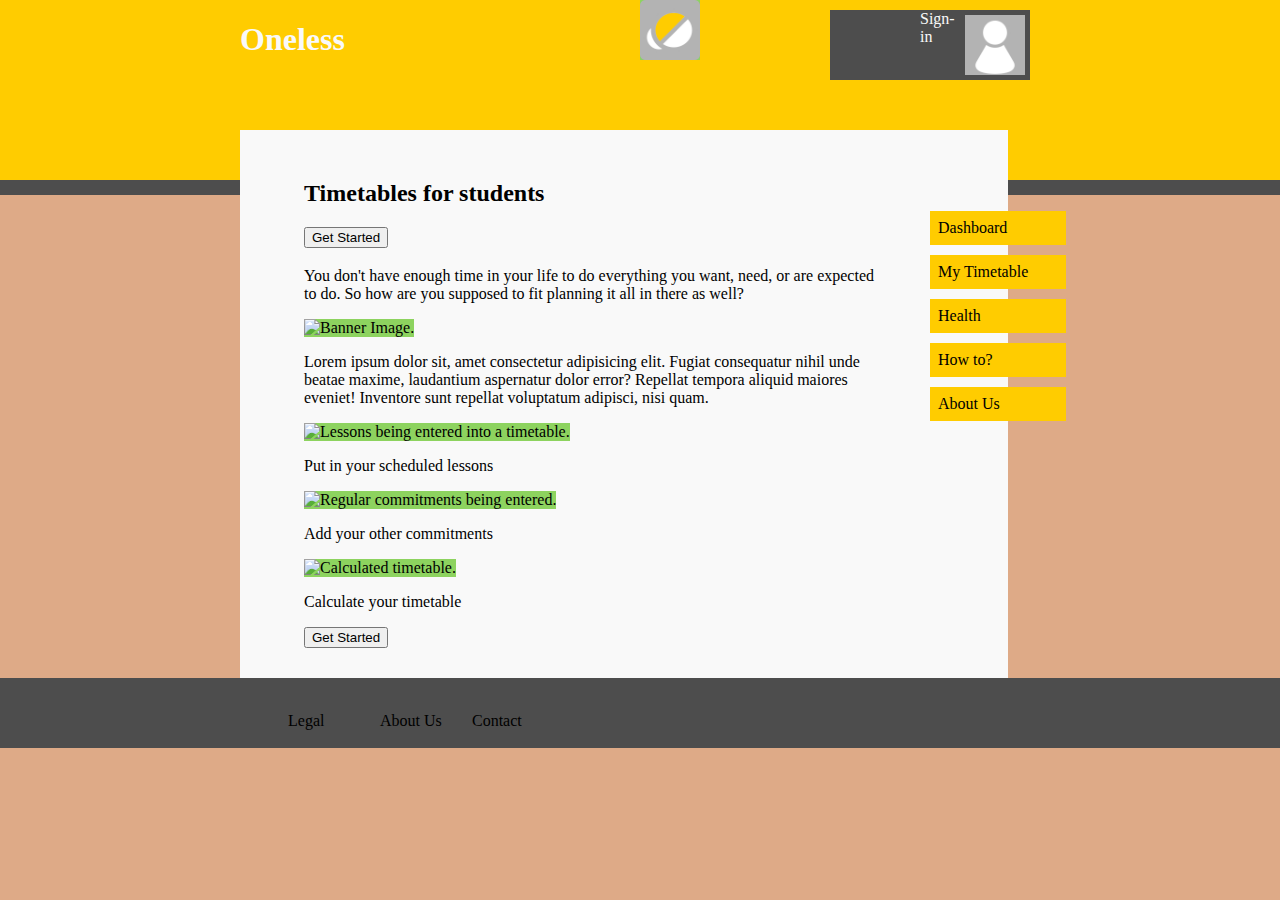
==== index.html @ 5055f5ba "Shift 'page' to overlay header" ====
<!DOCTYPE html>
<html lang="en">
<head>
    <meta charset="UTF-8">
    <meta name="viewport" content="width=device-width, initial-scale=1.0">
    <meta http-equiv="X-UA-Compatible" content="ie=edge">
    <meta name="description" content="Keep on top of life. Create a timetable around what you need to do.">
    <title class="site_title">Oneless - Time management for students</title>
    <link rel="stylesheet" href="css/main.css" type="text/css" />
</head>
<body>
    <wrapper>
        <header>
            <img class="main_logo" src="images/logo.png" alt="Logo">
            <h1>Oneless</h1>
            <section id="user_panel">
                <img src="images/user_icon.png" alt="User icon">
                <p>Sign-in</p>
            </section>
        </header>
        <div id="column">
            <nav>
                <ul>
                    <li>Dashboard</li>
                    <li>My Timetable</li>
                    <li>Health</li>
                    <li>How to?</li>
                    <li>About Us</li>
                </ul>
            </nav>
            <main>
                <h2>Timetables for students</h2>
                <button class="quick_start_button">Get Started</button>
                <h3></h3>
                <p>You don't have enough time in your life to do everything you want, need, or are expected to do. So how are you supposed to fit planning it all in there as well?</p>
                <img src="" alt="Banner Image.">
                <p>Lorem ipsum dolor sit, amet consectetur adipisicing elit. Fugiat consequatur nihil unde beatae maxime, laudantium aspernatur dolor error? Repellat tempora aliquid maiores eveniet! Inventore sunt repellat voluptatum adipisci, nisi quam.</p>
                <img src="images/use_example_1.png" alt="Lessons being entered into a timetable.">
                <p>Put in your scheduled lessons</p>
                <img src="images/use_example_2.png" alt="Regular commitments being entered.">
                <p>Add your other commitments</p>
                <img src="images/use_example_3.png" alt="Calculated timetable.">
                <p>Calculate your timetable</p>
                <button class="quick_start_button">Get Started</button>
            </main>
        </div>
        <footer>
            <ul>
                <li>Legal</li>
                <li>About Us</li>
                <li>Contact</li>
            </ul>
        </footer>
    </wrapper>
</body>
</html>
---- css/main.css ----
:root
{
    --site_title: "Oneless - Timetables for students";

    /* Palette */
    --white: #f9f9f9;
    --dark-grey: #4d4d4d;
    --light-brown: #deaa87;
    --dark-brown: #d38d5f;
    --yellow: #ffcc00;
    --green: #8dd35f;
    --pink:#de87aa;
}

body
{
    margin:0;
    padding:0;
    background-color: var(--light-brown);
}

.main_logo
{
    height: 60px;
    width: 60px;
}

wrapper
{
    width: 100%;
    margin: 0;
}

header, #column, footer
{
    display: inline-block;
    padding: 0 calc((100% - 800px)/2);
    width: 800px;
}

main
{
    background-color: var(--white);
    width: 80%;
    padding: 30px 8%;
    margin-top:-65px;
}

#site_title
{
    content: var(--site_title);
}

nav
{
    width: 20%;
    float: right;
}

#user_panel
{
    background-color: var(--dark-grey);
    color: var(--white);
    float: right;
    width: 200px;
    height: 70px;
    margin: 10px;
    overflow:auto;
}
#user_panel img
{
    width: 60px;
    height: 60px;
    margin: 5px;
    float: right;
}
#user_panel p
{
    width: 40px;
    height: 60px;
    margin: 0;
    padding: 0;
    float: right;
}

nav li
{
    background-color: var(--yellow);
    padding: 8px;
    width: 100%;
    list-style: none;
    margin: 10px;
}
footer
{
    background-color: var(--dark-grey);
}

footer li
{
    padding: 8px;
    width: 10%;
    list-style: none;
    margin: 10px 0px;
    float: left;
}

img
{
    background-color: var(--green);
    width: 200px;
    height: 100px;
}

header
{
    background-color: var(--yellow);
    border-bottom: 15px solid var(--dark-grey);
    height: 180px;
}

h1
{
    color: var(--white);
    width: 50%;
    float: left;

}
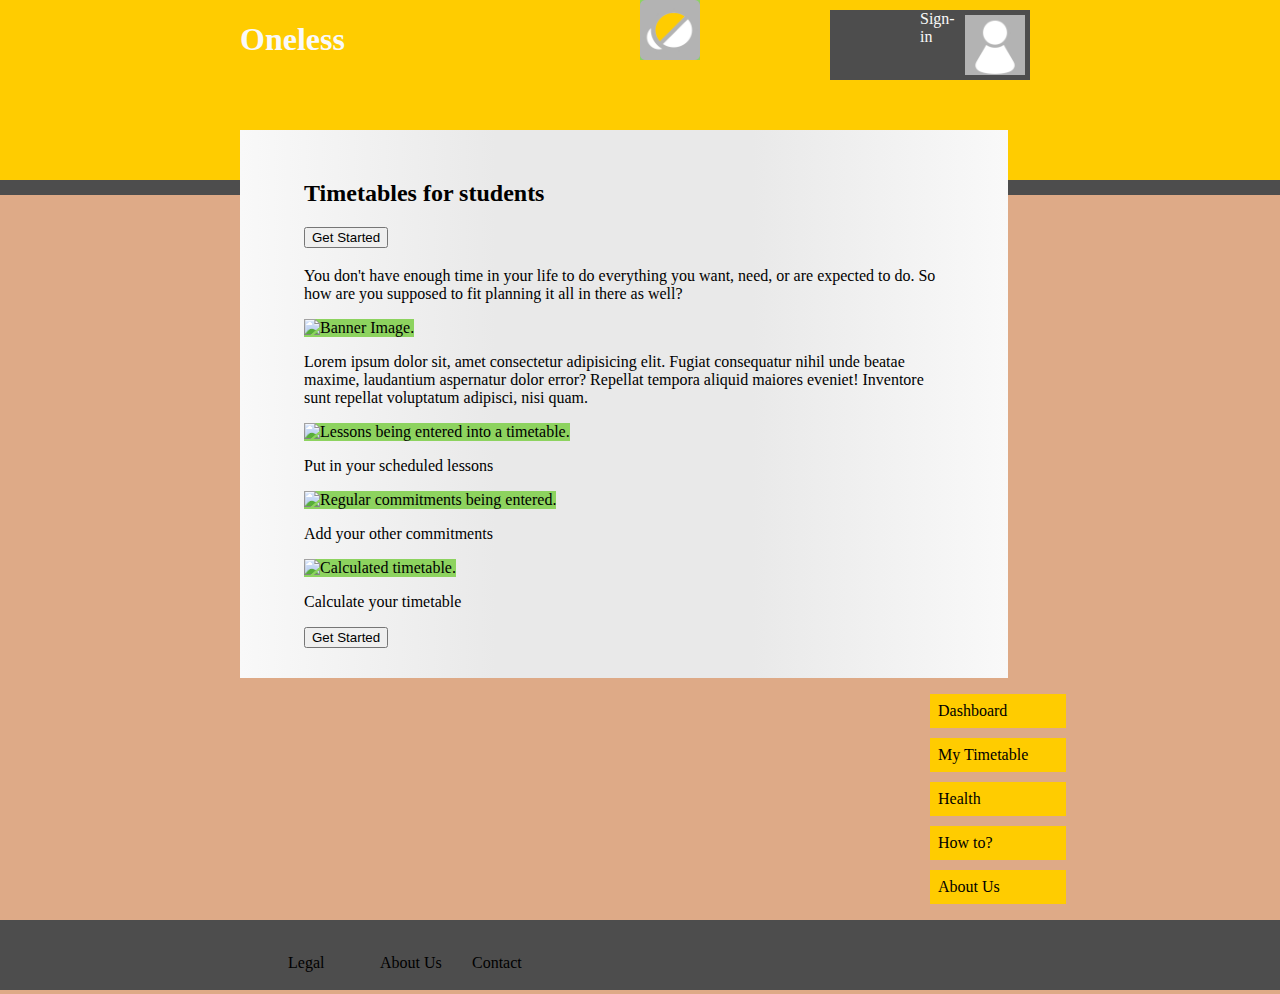
==== commit 5bdb5466: "Restructure html to allow mobile layout" ====
--- a/index.html
+++ b/index.html
@@ -19,15 +19,7 @@
             </section>
         </header>
         <div id="column">
-            <nav>
-                <ul>
-                    <li>Dashboard</li>
-                    <li>My Timetable</li>
-                    <li>Health</li>
-                    <li>How to?</li>
-                    <li>About Us</li>
-                </ul>
-            </nav>
+
             <main>
                 <h2>Timetables for students</h2>
                 <button class="quick_start_button">Get Started</button>
@@ -43,6 +35,15 @@
                 <p>Calculate your timetable</p>
                 <button class="quick_start_button">Get Started</button>
             </main>
+            <nav>
+                <ul>
+                    <li>Dashboard</li>
+                    <li>My Timetable</li>
+                    <li>Health</li>
+                    <li>How to?</li>
+                    <li>About Us</li>
+                </ul>
+            </nav>
         </div>
         <footer>
             <ul>
--- a/css/main.css
+++ b/css/main.css
@@ -10,6 +10,7 @@
     --yellow: #ffcc00;
     --green: #8dd35f;
     --pink:#de87aa;
+    --paper: linear-gradient(90deg, var(--white), #e9e9e9, #e9e9e9, var(--white))
 }
 
 body
@@ -31,19 +32,18 @@
     margin: 0;
 }
 
-header, #column, footer
-{
-    display: inline-block;
-    padding: 0 calc((100% - 800px)/2);
-    width: 800px;
+#column
+{
+    margin: 2%;
+    width: 96%;
+    padding: 0;
 }
 
 main
 {
-    background-color: var(--white);
-    width: 80%;
-    padding: 30px 8%;
-    margin-top:-65px;
+    background-image: var(--paper);
+    width: 100%;
+    padding: 0;
 }
 
 #site_title
@@ -53,8 +53,7 @@
 
 nav
 {
-    width: 20%;
-    float: right;
+    width: 100%;
 }
 
 #user_panel
@@ -125,4 +124,117 @@
     width: 50%;
     float: left;
 
+}
+
+/* ------------------------------------------Desktop------------------------------------------ */
+/* ########################################################################################### */
+
+@media only screen and (min-width: 650px)
+{
+    .main_logo
+    {
+        height: 60px;
+        width: 60px;
+    }
+
+    #column
+    {
+        margin: 0;
+    }
+
+    header, #column, footer
+    {
+        display: inline-block;
+        padding: 0 calc((100% - 800px)/2);
+        width: 800px;
+    }
+
+    main
+    {
+        background-color: var(--white);
+        width: 80%;
+        padding: 30px 8%;
+        margin-top:-65px;
+    }
+
+    #site_title
+    {
+        content: var(--site_title);
+    }
+
+    nav
+    {
+        width: 20%;
+        float: right;
+    }
+
+    #user_panel
+    {
+        background-color: var(--dark-grey);
+        color: var(--white);
+        float: right;
+        width: 200px;
+        height: 70px;
+        margin: 10px;
+        overflow:auto;
+    }
+    #user_panel img
+    {
+        width: 60px;
+        height: 60px;
+        margin: 5px;
+        float: right;
+    }
+    #user_panel p
+    {
+        width: 40px;
+        height: 60px;
+        margin: 0;
+        padding: 0;
+        float: right;
+    }
+
+    nav li
+    {
+        background-color: var(--yellow);
+        padding: 8px;
+        width: 100%;
+        list-style: none;
+        margin: 10px;
+    }
+    footer
+    {
+        background-color: var(--dark-grey);
+    }
+
+    footer li
+    {
+        padding: 8px;
+        width: 10%;
+        list-style: none;
+        margin: 10px 0px;
+        float: left;
+    }
+
+    img
+    {
+        background-color: var(--green);
+        width: 200px;
+        height: 100px;
+    }
+
+    header
+    {
+        background-color: var(--yellow);
+        border-bottom: 15px solid var(--dark-grey);
+        height: 180px;
+    }
+
+    h1
+    {
+        color: var(--white);
+        width: 50%;
+        float: left;
+
+    }
 }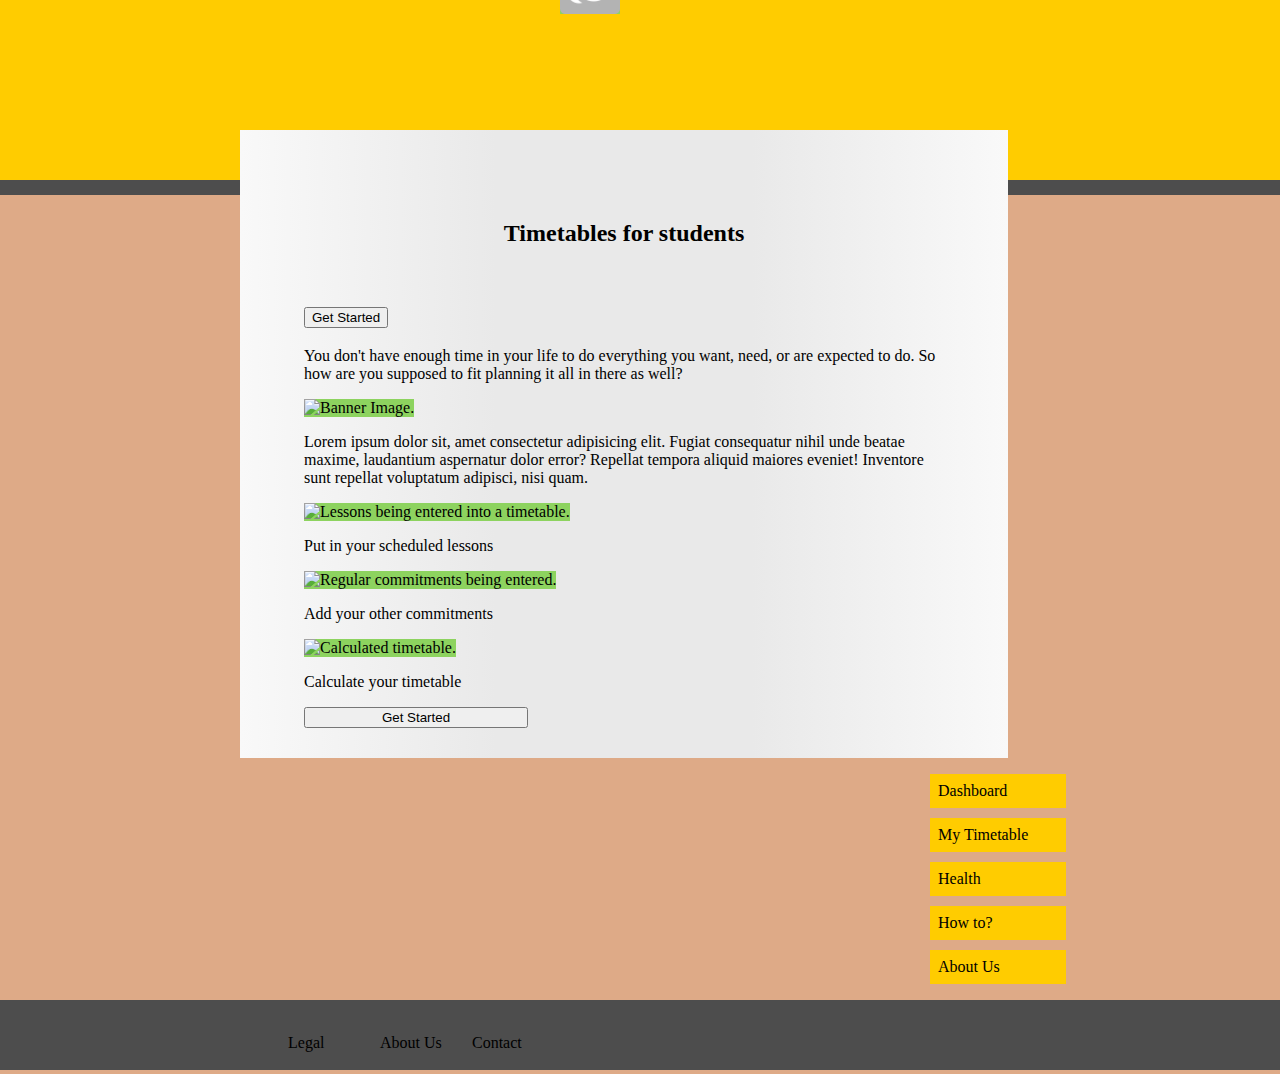
==== commit e8261685: "Create container for landing-page buttons" ====
--- a/index.html
+++ b/index.html
@@ -1,57 +1,60 @@
 <!DOCTYPE html>
 <html lang="en">
-<head>
-    <meta charset="UTF-8">
-    <meta name="viewport" content="width=device-width, initial-scale=1.0">
-    <meta http-equiv="X-UA-Compatible" content="ie=edge">
-    <meta name="description" content="Keep on top of life. Create a timetable around what you need to do.">
-    <title class="site_title">Oneless - Time management for students</title>
-    <link rel="stylesheet" href="css/main.css" type="text/css" />
-</head>
-<body>
-    <wrapper>
-        <header>
-            <img class="main_logo" src="images/logo.png" alt="Logo">
-            <h1>Oneless</h1>
-            <section id="user_panel">
-                <img src="images/user_icon.png" alt="User icon">
-                <p>Sign-in</p>
-            </section>
-        </header>
-        <div id="column">
-
-            <main>
-                <h2>Timetables for students</h2>
-                <button class="quick_start_button">Get Started</button>
-                <h3></h3>
-                <p>You don't have enough time in your life to do everything you want, need, or are expected to do. So how are you supposed to fit planning it all in there as well?</p>
-                <img src="" alt="Banner Image.">
-                <p>Lorem ipsum dolor sit, amet consectetur adipisicing elit. Fugiat consequatur nihil unde beatae maxime, laudantium aspernatur dolor error? Repellat tempora aliquid maiores eveniet! Inventore sunt repellat voluptatum adipisci, nisi quam.</p>
-                <img src="images/use_example_1.png" alt="Lessons being entered into a timetable.">
-                <p>Put in your scheduled lessons</p>
-                <img src="images/use_example_2.png" alt="Regular commitments being entered.">
-                <p>Add your other commitments</p>
-                <img src="images/use_example_3.png" alt="Calculated timetable.">
-                <p>Calculate your timetable</p>
-                <button class="quick_start_button">Get Started</button>
-            </main>
-            <nav>
+    <head>
+        <meta charset="UTF-8">
+        <meta name="viewport" content="width=device-width, initial-scale=1.0">
+        <meta http-equiv="X-UA-Compatible" content="ie=edge">
+        <meta name="description" content="Keep on top of life. Create a timetable around what you need to do.">
+        <title class="site_title">Oneless - Time management for students</title>
+        <link rel="stylesheet" href="css/main.css" type="text/css" />
+    </head>
+    <body>
+        <wrapper>
+            <header>
+                <h1>Oneless</h1>
+                <img class="main_logo" src="images/logo.png" alt="Logo">
+                <div id="home_buttons">
+                    <button id="sign_in"><img src="images/user_icon.png" alt="User icon"></button>
+                    <button id="quick_start"><img src="images/user_icon.png" alt="User icon"></button>      
+                </div> <!-- /home_buttons -->
+                <section id="user_panel">
+                    <img src="images/user_icon.png" alt="User icon">
+                    <p>Sign-in</p>
+                </section>
+            </header>
+            <div id="column">
+                <main>
+                    <h2>Timetables for students</h2>
+                    <button class="quick_start_main">Get Started</button>
+                    <h3></h3>
+                    <p>You don't have enough time in your life to do everything you want, need, or are expected to do. So how are you supposed to fit planning it all in there as well?</p>
+                    <img src="" alt="Banner Image.">
+                    <p>Lorem ipsum dolor sit, amet consectetur adipisicing elit. Fugiat consequatur nihil unde beatae maxime, laudantium aspernatur dolor error? Repellat tempora aliquid maiores eveniet! Inventore sunt repellat voluptatum adipisci, nisi quam.</p>
+                    <img src="images/use_example_1.png" alt="Lessons being entered into a timetable.">
+                    <p>Put in your scheduled lessons</p>
+                    <img src="images/use_example_2.png" alt="Regular commitments being entered.">
+                    <p>Add your other commitments</p>
+                    <img src="images/use_example_3.png" alt="Calculated timetable.">
+                    <p>Calculate your timetable</p>
+                    <button class="quick_start_button">Get Started</button>
+                </main>
+                <nav>
+                    <ul>
+                        <li>Dashboard</li>
+                        <li>My Timetable</li>
+                        <li>Health</li>
+                        <li>How to?</li>
+                        <li>About Us</li>
+                    </ul>
+                </nav>
+            </div>
+            <footer>
                 <ul>
-                    <li>Dashboard</li>
-                    <li>My Timetable</li>
-                    <li>Health</li>
-                    <li>How to?</li>
+                    <li>Legal</li>
                     <li>About Us</li>
+                    <li>Contact</li>
                 </ul>
-            </nav>
-        </div>
-        <footer>
-            <ul>
-                <li>Legal</li>
-                <li>About Us</li>
-                <li>Contact</li>
-            </ul>
-        </footer>
-    </wrapper>
-</body>
+            </footer>
+        </wrapper>
+    </body>
 </html>--- a/css/main.css
+++ b/css/main.css
@@ -18,23 +18,96 @@
     margin:0;
     padding:0;
     background-color: var(--light-brown);
+    width: 100%
+}
+
+.quick_start_button
+{
+    width: 35%;
+    height: 35%;
+}
+
+
+
+wrapper
+{
+    width: 100%;
+    margin: 0;
+}
+
+
+#site_title
+{
+    content: var(--site_title);
+}
+
+#user_panel
+{
+    display: none;
+}
+
+
+
+header
+{
+    background-color: var(--yellow);
+    border-bottom: 15px solid var(--dark-grey);
+    height: 100vh;
+    margin-top: 0;
+    padding: 0;
+    width: 100%;
+}
+
+header::before
+{
+    content: '';
+    display: block;
+    width: 100%;
+    height: 38vh;
+    background-color: var(--white);
+    border-bottom: 15px solid var(--dark-grey);
+}
+
+h1
+{
+    color: var(--dark-grey);
+    width: 100%;
+    text-align: center;
+    margin-top: -60vw;
 }
 
 .main_logo
 {
-    height: 60px;
-    width: 60px;
-}
-
-wrapper
-{
-    width: 100%;
+    width: 50vw;
+    height: auto;
+    margin: -37vw 25vw 0; 
+}
+
+#home_buttons
+{
+    margin: auto;
+    width: 75%;
+}
+
+#sign_in, #quick_start
+{
     margin: 0;
+    padding: 0;
+    width: 50%;
+    height: 100%;
+    float: left;
+
+}
+
+#home_buttons img
+{
+    width: 100%;
+    height: auto;
 }
 
 #column
 {
-    margin: 2%;
+    margin: 0 6px;
     width: 96%;
     padding: 0;
 }
@@ -46,47 +119,26 @@
     padding: 0;
 }
 
-#site_title
-{
-    content: var(--site_title);
+h2
+{
+    padding: 40px ;
+    text-align: center;
+}
+
+.quick_start_main:first-of-type
+{
+    display: none;
 }
 
 nav
 {
     width: 100%;
 }
-
-#user_panel
-{
-    background-color: var(--dark-grey);
-    color: var(--white);
-    float: right;
-    width: 200px;
-    height: 70px;
-    margin: 10px;
-    overflow:auto;
-}
-#user_panel img
-{
-    width: 60px;
-    height: 60px;
-    margin: 5px;
-    float: right;
-}
-#user_panel p
-{
-    width: 40px;
-    height: 60px;
-    margin: 0;
-    padding: 0;
-    float: right;
-}
-
 nav li
 {
     background-color: var(--yellow);
     padding: 8px;
-    width: 100%;
+    width: 50%;
     list-style: none;
     margin: 10px;
 }
@@ -104,28 +156,6 @@
     float: left;
 }
 
-img
-{
-    background-color: var(--green);
-    width: 200px;
-    height: 100px;
-}
-
-header
-{
-    background-color: var(--yellow);
-    border-bottom: 15px solid var(--dark-grey);
-    height: 180px;
-}
-
-h1
-{
-    color: var(--white);
-    width: 50%;
-    float: left;
-
-}
-
 /* ------------------------------------------Desktop------------------------------------------ */
 /* ########################################################################################### */
 
@@ -155,6 +185,11 @@
         width: 80%;
         padding: 30px 8%;
         margin-top:-65px;
+    }
+
+    .quick_start_main:first-of-type
+    {
+        display: inline;
     }
 
     #site_title
@@ -229,6 +264,10 @@
         border-bottom: 15px solid var(--dark-grey);
         height: 180px;
     }
+    header::before
+    {
+        display: none;
+    }
 
     h1
     {
@@ -237,4 +276,9 @@
         float: left;
 
     }
+
+    #sign_in, #quick_start
+    {
+        display: none;
+    }
 }